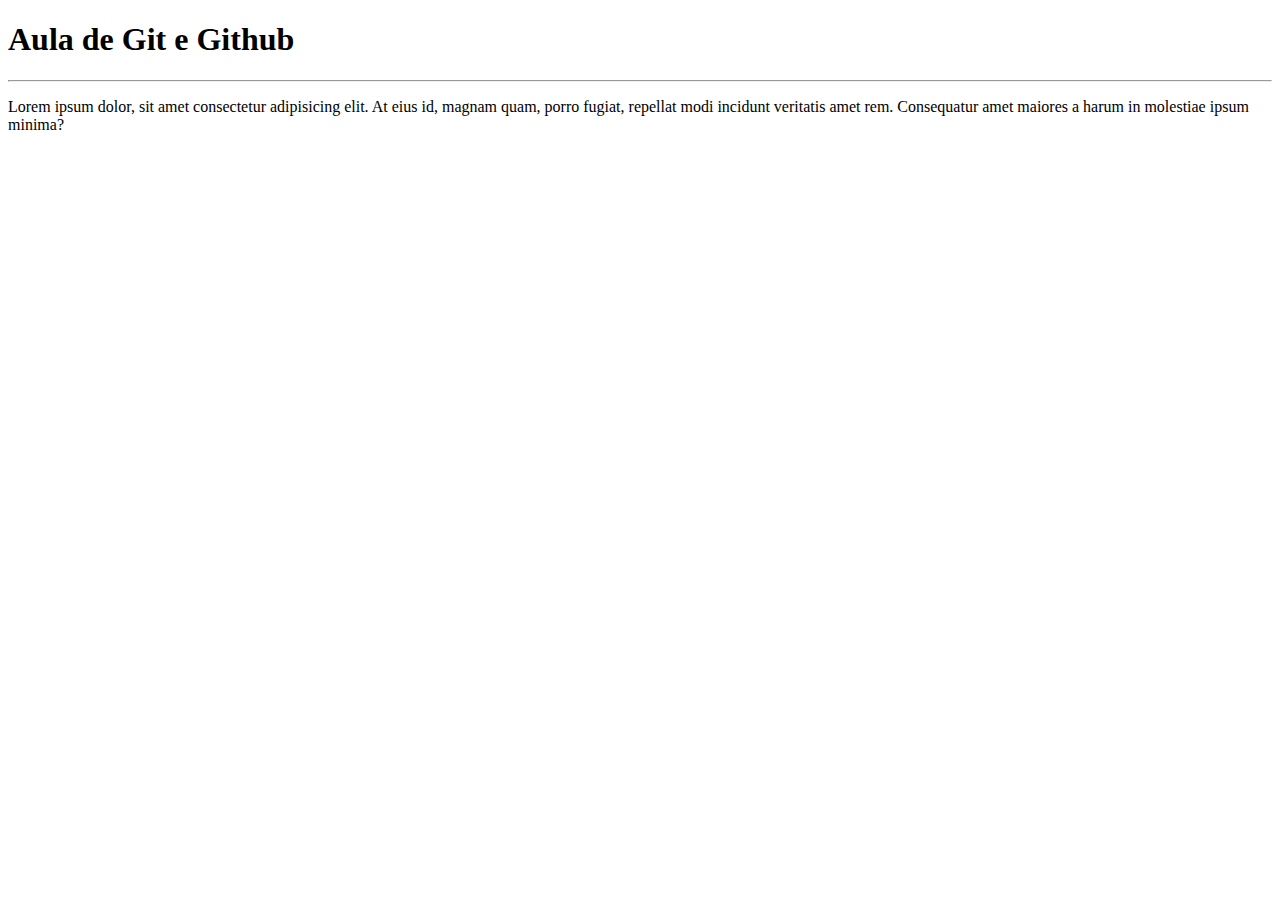
==== site/index.html @ 3e618c40 "criei o site" ====
<!DOCTYPE html>
<html lang="en">

<head>
    <meta charset="UTF-8">
    <meta http-equiv="X-UA-Compatible" content="IE=edge">
    <meta name="viewport" content="width=device-width, initial-scale=1.0">
    <title>Aula de Versionamento</title>
</head>

<body>
    <h1>Aula de Git e Github</h1>
    <hr>
    <p>Lorem ipsum dolor, sit amet consectetur adipisicing elit. At eius id, magnam quam, porro fugiat, repellat modi
        incidunt veritatis amet rem. Consequatur amet maiores a harum in molestiae ipsum minima?</p>
</body>

</html>
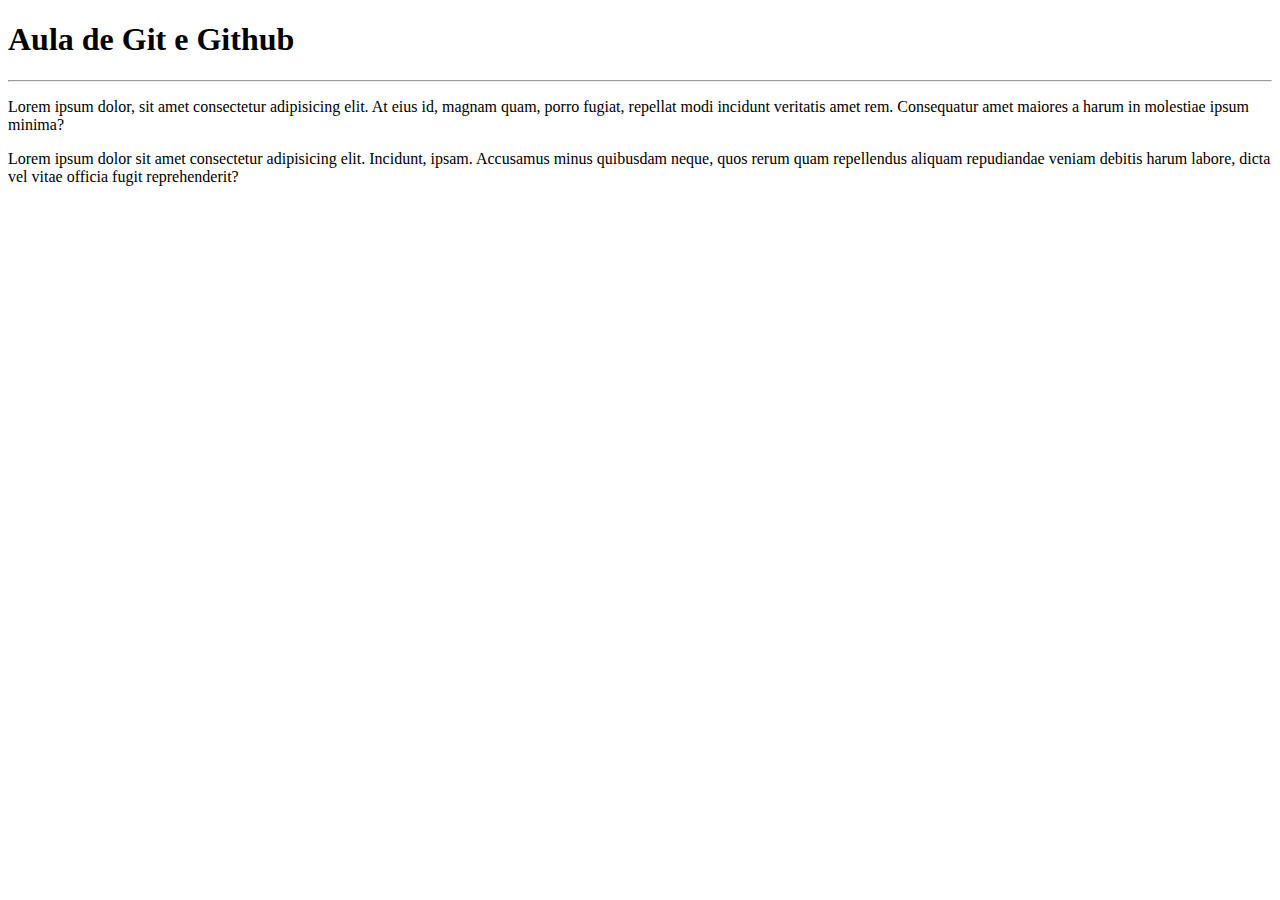
==== commit 88dfe045: "adicionei um paragrafo" ====
--- a/site/index.html
+++ b/site/index.html
@@ -13,6 +13,9 @@
     <hr>
     <p>Lorem ipsum dolor, sit amet consectetur adipisicing elit. At eius id, magnam quam, porro fugiat, repellat modi
         incidunt veritatis amet rem. Consequatur amet maiores a harum in molestiae ipsum minima?</p>
+    <p>Lorem ipsum dolor sit amet consectetur adipisicing elit. Incidunt, ipsam. Accusamus minus quibusdam neque, quos
+        rerum quam repellendus aliquam repudiandae veniam debitis harum labore, dicta vel vitae officia fugit
+        reprehenderit?</p>
 </body>
 
 </html>